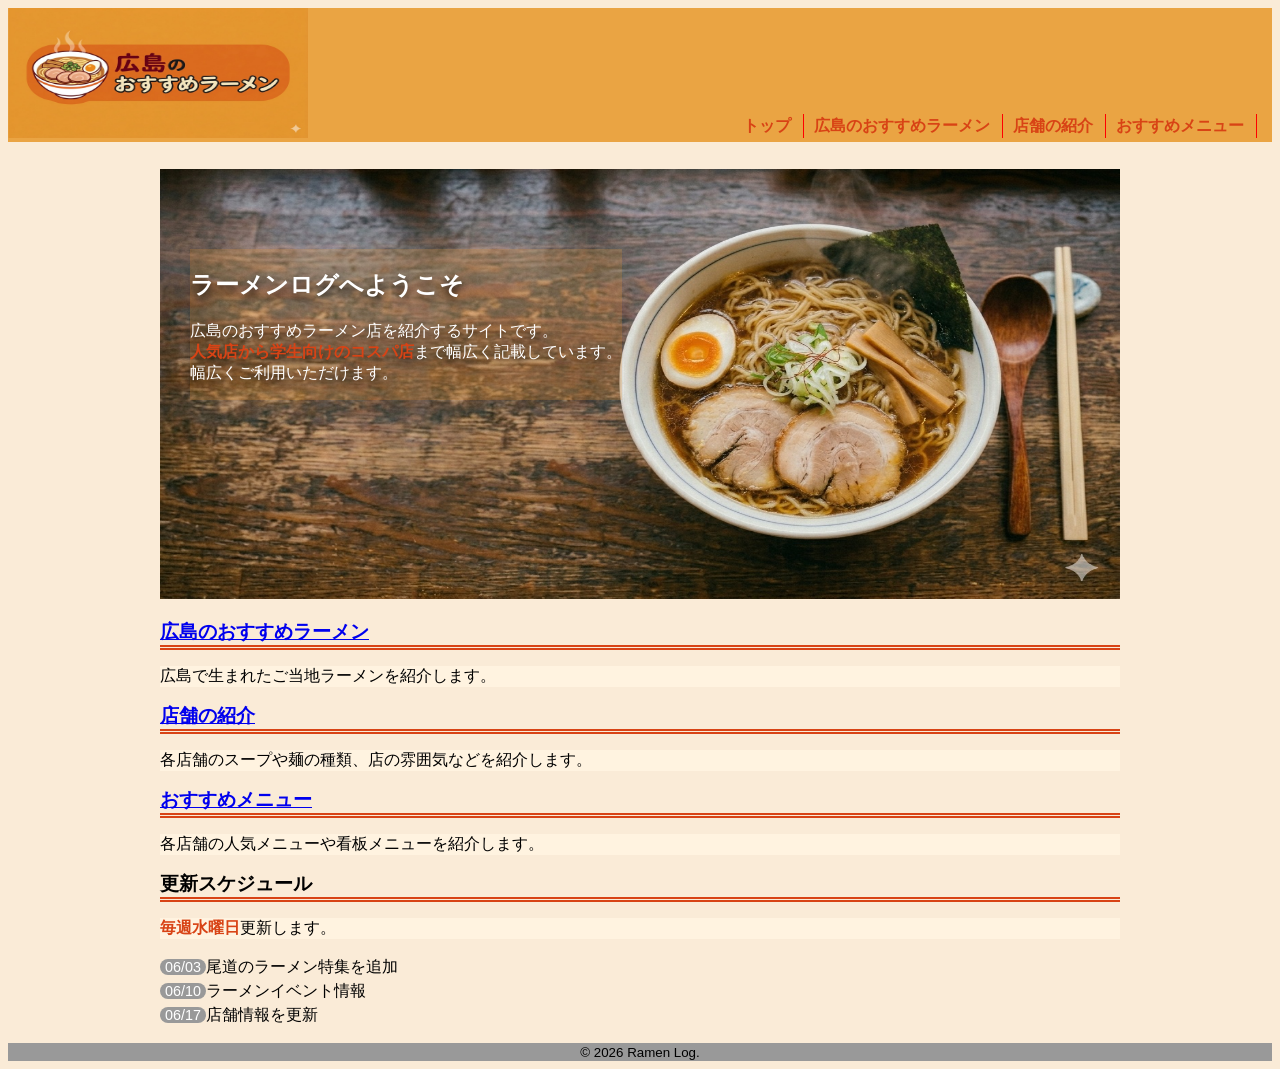
==== index.html @ b62f8869 "Add files via upload" ====
<!DOCTYPE html>
<html lang="ja">

<head>
    <meta charset="UTF-8">
    <title>トップページ：広島のおすすめラーメン</title>
    <link rel="stylesheet" href="css/mystyle.css">
    <meta name="description" content="広島のおすすめラーメンの概要">
    <meta name="viewport" content="width-device-width">

</head>

<body>
    <header>
            <!--広島のおすすめラーメンのロゴ画像-->
            <img src="image/ramenlogo.png" width="300" height="130" alt="広島ラーメンのロゴ">
    <nav>        
            <ul>
        <li><a href="index.html">トップ</a></li>
        <li><a href="contents1.html">広島のおすすめラーメン</a></li>
        <li><a href="contents2.html">店舗の紹介</a></li>
        <li><a href="contents3.html">おすすめメニュー</a></li>
            </ul>
    </nav> 
    </header>
    <article>
        <h1 class="dummy"></h1>
        <img src="image/ramen.jpg" width="960" height="430" alt="広島ラーメンの写真">
        <div class="catch">
            <h1>ラーメンログへようこそ</h1>
        <p>広島のおすすめラーメン店を紹介するサイトです。
            <br><strong>人気店から学生向けのコスパ店</strong>まで幅広く記載しています。
            <br>幅広くご利用いただけます。
        </p>
        </div>
            <section>
                <h2><a href="contents1.html">広島のおすすめラーメン</a></h2>
                <div class="shop-box">
                <p>広島で生まれたご当地ラーメンを紹介します。</p>
                </div>
            </section>
            <section>
                <h2><a href="contents2.html">店舗の紹介</a></h2>
                <div class="shop-box">
                <p>各店舗のスープや麺の種類、店の雰囲気などを紹介します。</p>
                </div>
            </section>
            <section>
                <h2><a href="contents3.html">おすすめメニュー</a></h2>
                <div class="shop-box">
                <p>各店舗の人気メニューや看板メニューを紹介します。</p>
                </div>
            </section>
            <section>
                <h2>更新スケジュール</h2>
                <div class="shop-box">
                <p><span class="day">毎週水曜日</span>更新します。</p>
                </div>
            </section>
            <ul>
    <li><time datetime="2026-06-03">06/03</time>尾道のラーメン特集を追加</li>
    <li><time datetime="2026-06-10">06/10</time>ラーメンイベント情報</li>
    <li><time datetime="2026-06-17">06/17</time>店舗情報を更新</li>
</ul>
    </article>
    <footer>
        <small>&copy; 2026 Ramen Log.</small>
    </footer>
</body>

</html>
---- css/mystyle.css ----
@charset "utf-8";
    header h1{
        background-color: #ffa500;
    }
    strong{
        color: #d84315;
    }    
    .shop-box{
        background-color: #fff3e0;
    }
    .day{
        color: #d84315;
        font-weight:bold;
    }
   body{
    font-family: sans-serif;
    font-size: 16px;
    text-align: left;
    background-color: antiquewhite;
   }
   article{
    position: relative;
    clear: both;
	width: 960px;
	margin-left: auto;
	margin-right: auto;

   }

   .catch{
    position:absolute;
    top:20px;
    left: 30px;
    color: #fff3e0;
   }
   h2{
    font-size: 120%;
    border-bottom: 5px double #d84315;
   }
   .catch{
	position: absolute;
	top: 80px;
	left: 30px;
	color: #ffffff;
	text-shadow: 0px 5px 10px #000000;
	background-color: rgba(243, 153, 49, 0.2);
}
header{
     background-color:#EAA443
    }

    ul{
    padding-left: 0;
    line-height: 1.5;
    list-style: none;
}
ul time{
	background-color: #999999;
	border-radius: 10px;
	color: #ffffff;
	font-size: 90%;
	padding-left: 5px;
	padding-right: 5px;
	
}

    footer{
        text-align: center;
        background-color: #999999;
    }
h2{
    font-weight:bold;
}

nav ul{
    display:flex;
    font-weight: bold;
    margin-right: auto;
}

nav li{
    display: inline;
	padding-left: 10px;
	padding-right: 12px;
	border-right: 1px solid red;
}
    nav{
        float: right;
        margin-top: 75px;
    }

.shop-box img{
    float:left;
}

.shop-boximg{
    width:300px;
}

.shop-box img{
    height:200px;
}

.shop-box-text{
    clear:right;
}

.sub-h1{
	padding-top: 5px;
	padding-left: 10px;
	border-left: 15px solid #EAA443;
}

.point-list{
	list-style-image: url(../image/listimage.png);
    margin-left: 30px;
	font-weight: bold;
}

.point-img{
	box-shadow: 0px 0px 10px 3px #aaaaaa;
	border-radius: 10px;
    float: right;
	margin-left: 20px;
	margin-bottom: 10px;
}

.sentou{
	clear: both;
	text-align: right;
}

main{
    max-width:1000px;
    margin:0 auto;
}

nav{
    padding:15px;
    text-align:center;
}




ol li{
    display: inline;
}

nav ul a{
    text-decoration: none;
    color:#d84315;
}

nav ul a:hover{
    color: #ffd700;
}

nav ul a:active{
    color: #fff3e0;
}
@media (max-width: 959px){
    .shop-box{
        float:none;
        width:100%;
        height:auto;
    }

    nav ul{
        display:block;
    }
}
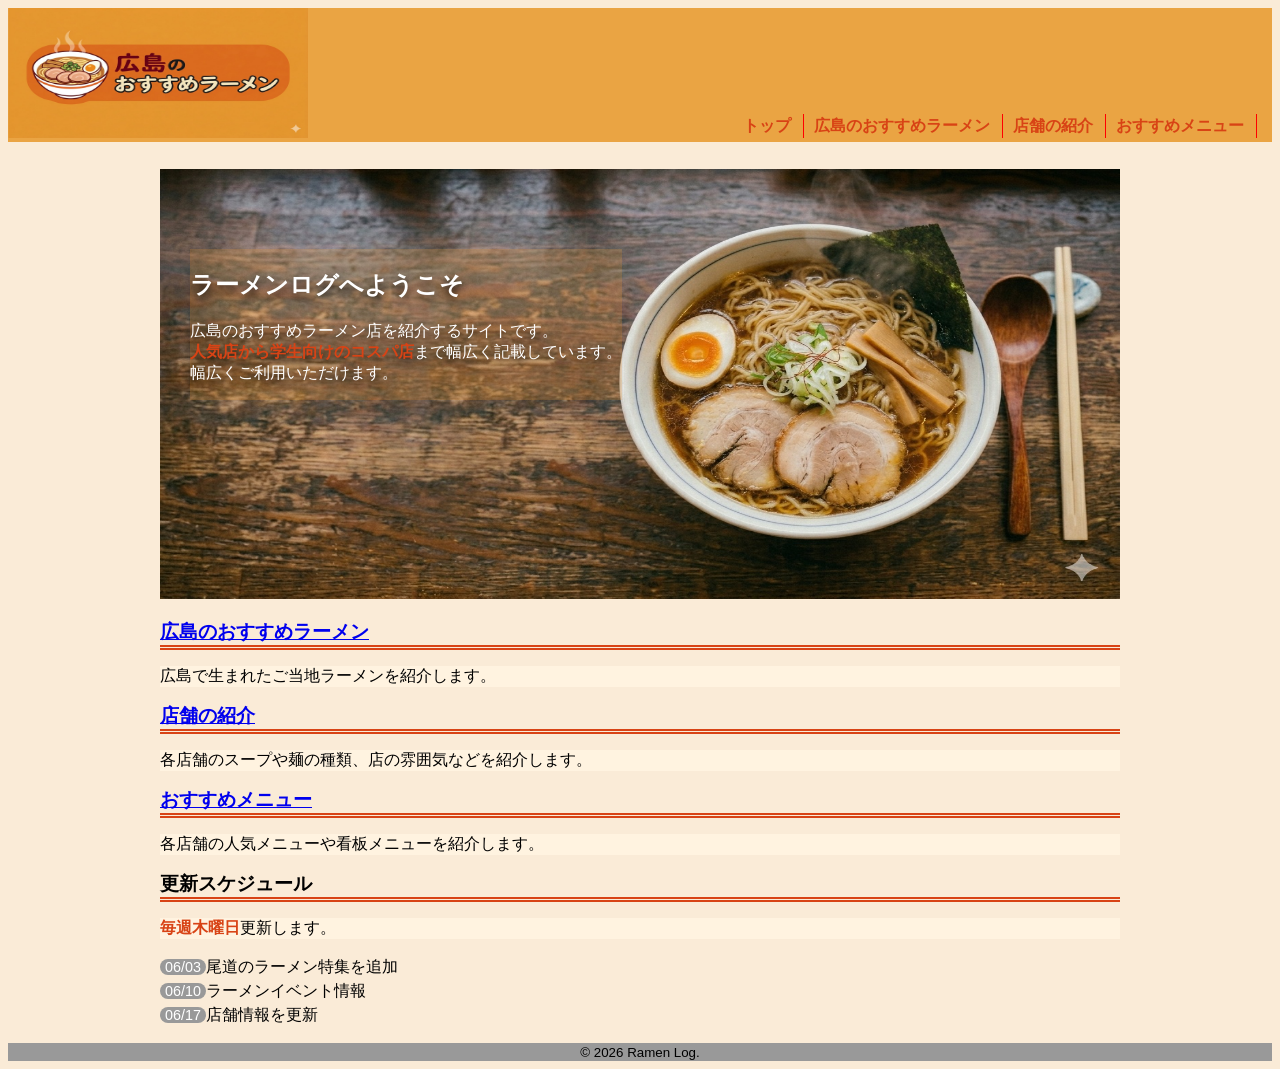
==== commit 20556b9d: "Add files via upload" ====
--- a/index.html
+++ b/index.html
@@ -54,7 +54,7 @@
             <section>
                 <h2>更新スケジュール</h2>
                 <div class="shop-box">
-                <p><span class="day">毎週水曜日</span>更新します。</p>
+                <p><span class="day">毎週木曜日</span>更新します。</p>
                 </div>
             </section>
             <ul>
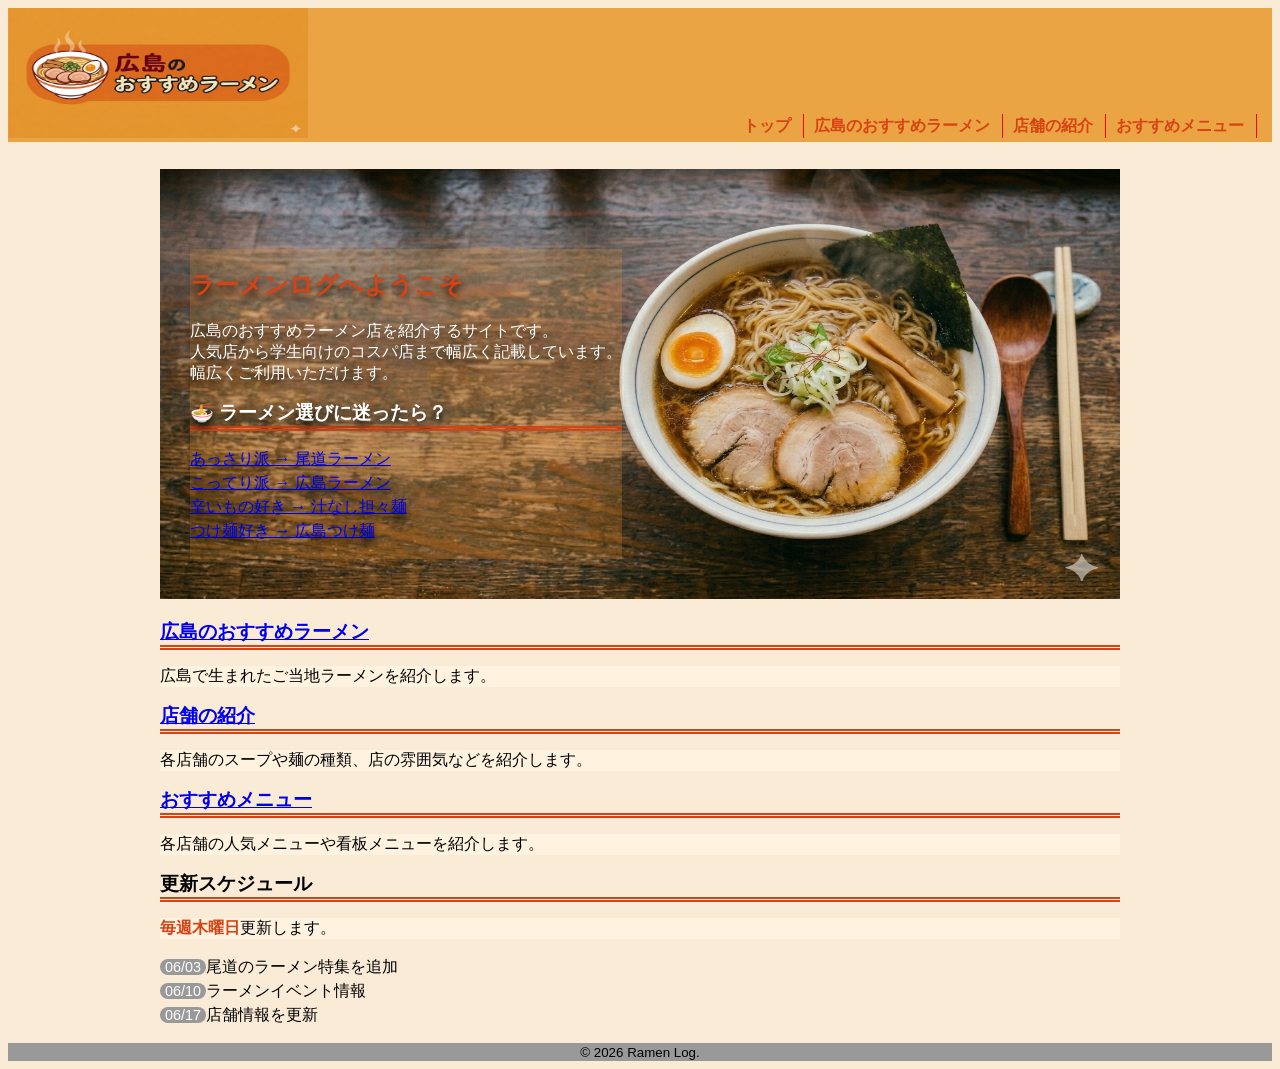
==== commit 53c0db24: "Add files via upload トップページに文章を加えた。（ラーメンに迷ったら） 文字のフォントを変えた。" ====
--- a/index.html
+++ b/index.html
@@ -27,11 +27,18 @@
         <h1 class="dummy"></h1>
         <img src="image/ramen.jpg" width="960" height="430" alt="広島ラーメンの写真">
         <div class="catch">
-            <h1>ラーメンログへようこそ</h1>
+            <h1><strong>ラーメンログへようこそ</strong></h1>
         <p>広島のおすすめラーメン店を紹介するサイトです。
-            <br><strong>人気店から学生向けのコスパ店</strong>まで幅広く記載しています。
+            <br>人気店から学生向けのコスパ店まで幅広く記載しています。
             <br>幅広くご利用いただけます。
         </p>
+        <h2>🍜 ラーメン選びに迷ったら？</h2>
+<ul>
+    <li><a href="contents1.html#contents3">あっさり派 → 尾道ラーメン</a></li>
+    <li><a href="contents1.html#contents1">こってり派 → 広島ラーメン</a></li>
+    <li><a href="contents1.html#contents2">辛いもの好き → 汁なし担々麺</a></li>
+    <li><a href="contents1.html#contents4">つけ麺好き → 広島つけ麺</a></li>
+</ul>
         </div>
             <section>
                 <h2><a href="contents1.html">広島のおすすめラーメン</a></h2>
